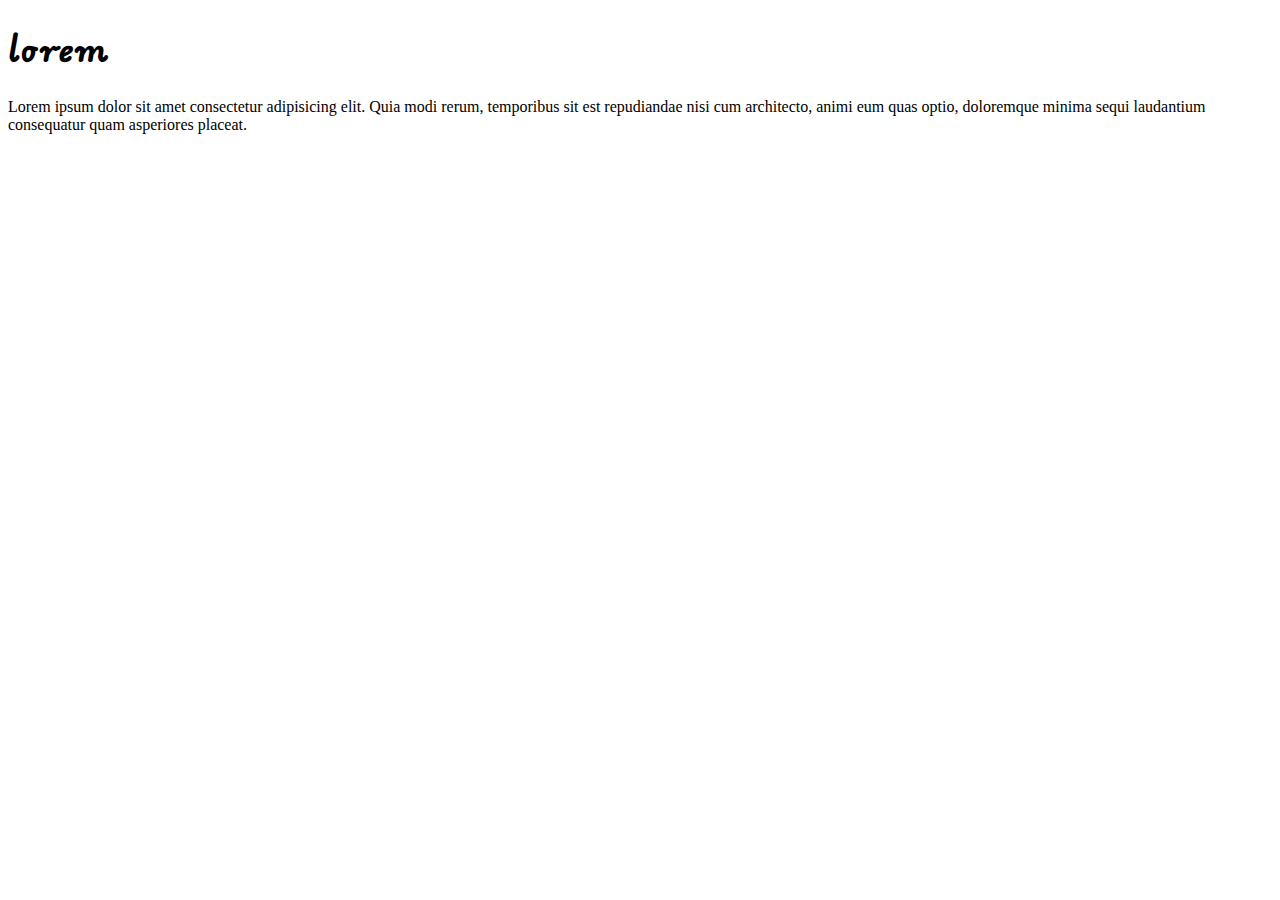
==== aboutUs.html @ ce7a50a8 "add css" ====
<!DOCTYPE html>
<html lang="en">
  <head>
    <meta charset="UTF-8" />
    <meta name="viewport" content="width=device-width, initial-scale=1.0" />
    <title>about us</title>
    <link rel="preconnect" href="https://fonts.googleapis.com" />
    <link rel="preconnect" href="https://fonts.gstatic.com" crossorigin />
    <link
      href="https://fonts.googleapis.com/css2?family=Edu+AU+VIC+WA+NT+Pre:wght@400..700&family=Tomorrow:ital,wght@0,100;0,200;0,300;0,400;0,500;0,600;0,700;0,800;0,900;1,100;1,200;1,300;1,400;1,500;1,600;1,700;1,800;1,900&display=swap"
      rel="stylesheet"
    />
    <link rel="stylesheet" href="/style/aboutUs.css" />
  </head>
  <body>
    <h1>lorem</h1>
    <p>
      Lorem ipsum dolor sit amet consectetur adipisicing elit. Quia modi rerum,
      temporibus sit est repudiandae nisi cum architecto, animi eum quas optio,
      doloremque minima sequi laudantium consequatur quam asperiores placeat.
    </p>
  </body>
</html>
---- style/aboutUs.css ----
h1 {
  font-family: "Edu AU VIC WA NT Pre", sans-serif;
}
/* @font-face {
    font-family: ;
    src: url();
} */
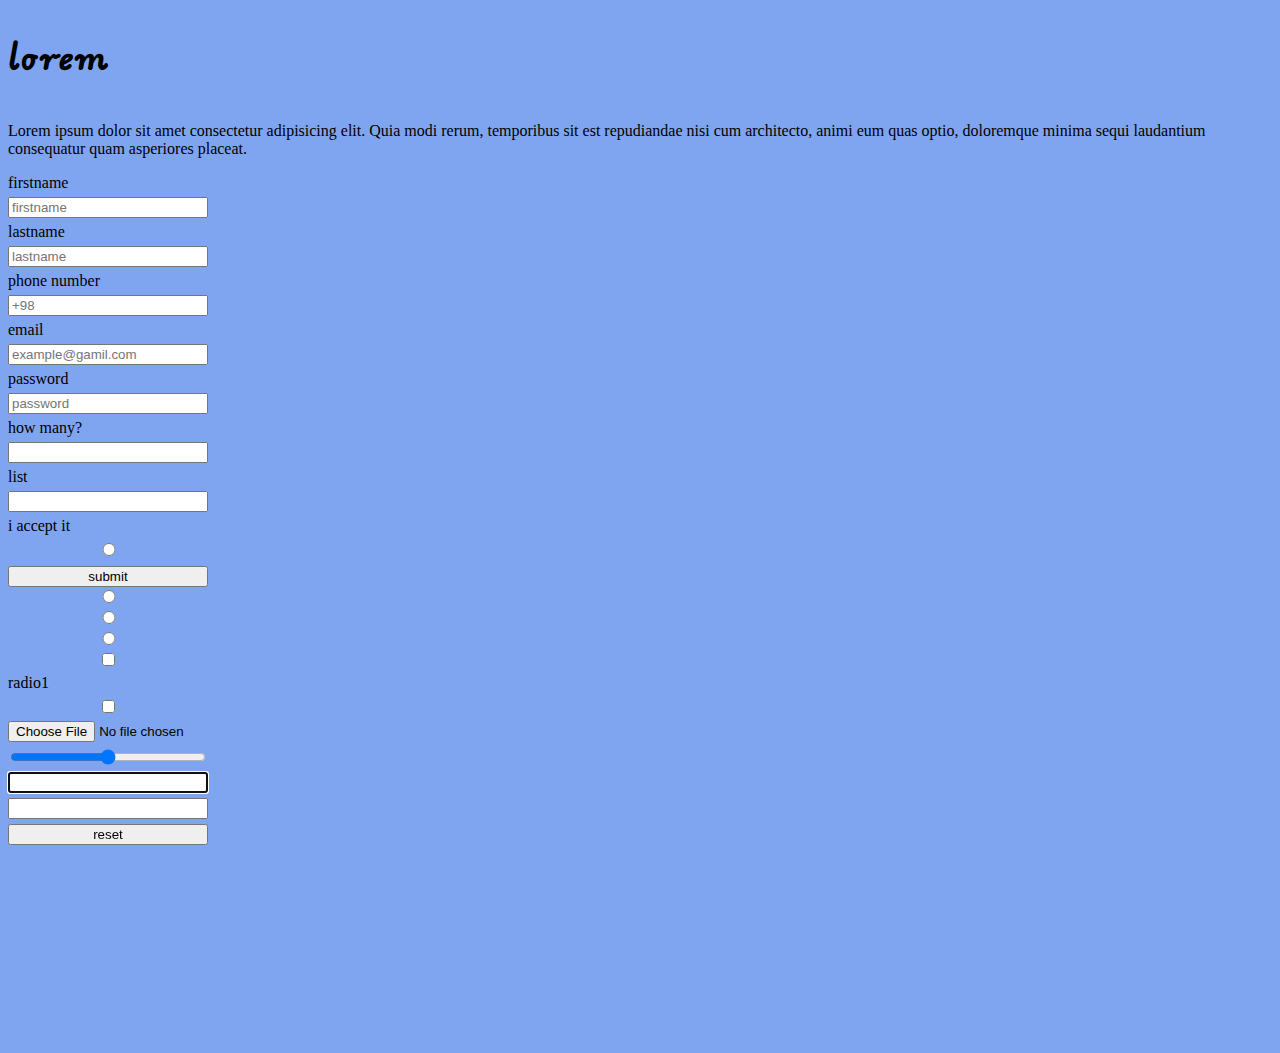
==== commit e2676a7b: "forms and animations" ====
--- a/aboutUs.html
+++ b/aboutUs.html
@@ -19,5 +19,71 @@
       temporibus sit est repudiandae nisi cum architecto, animi eum quas optio,
       doloremque minima sequi laudantium consequatur quam asperiores placeat.
     </p>
+    <form onsubmit="">
+      <label for="fname">firstname</label>
+      <input
+        required
+        type="text"
+        name="firstname"
+        id="firstname"
+        placeholder="firstname"
+      />
+      <label for="lastname">lastname</label>
+      <input type="text" name="lastname" id="lastname" placeholder="lastname" />
+      <label for="phone">phone number</label>
+      <input required type="phone" name="phone" id="phone" placeholder="+98" />
+      <label for="email">email</label>
+      <input
+        required
+        type="email"
+        name="email"
+        id="email"
+        placeholder="example@gamil.com"
+      />
+      <label for="password">password</label>
+      <input
+        required
+        type="password"
+        name="password"
+        id="password"
+        placeholder="password"
+        regexp="10"
+      />
+      <label for="number">how many?</label>
+      <input
+        required
+        type="number"
+        name="number"
+        id="number"
+        min="0"
+        max="15"
+        step="2"
+      />
+      <label for="example">list</label>
+      <input list="browser" />
+      <datalist id="browser">
+        <option value="1"></option>
+        <option value="2"></option>
+        <option value="3"></option>
+      </datalist>
+      <label for="accept"> i accept it</label>
+      <input required type="radio" />
+      <label for="submit"></label>
+      <input type="submit" value="submit" />
+    </form class="form1">
+    <form action="submit-form.php" method="post">
+      <input type="radio" name="radio" id="radio1" />
+      <input type="radio" name="radio" id="radio2" />
+      <input type="radio" name="radio" id="radio3" />
+      <input type="checkbox" id="cb1" name="box1" value="checkbox1" />
+      <label for="cb1"> radio1</label>
+      <input type="checkbox" name="box2" id="cb2" value="checkbox2" />
+      <input type="file" name="file" id="file">
+      <input type="range" name="range" id="range" min="0" max="50">
+      <input type="search" name="search" id="search" autofocus >
+      <input type="url" name="url" id="url">
+      <input type="reset" value="reset">
+    </form>
+    <section class="section1"></section>
   </body>
 </html>
--- a/style/aboutUs.css
+++ b/style/aboutUs.css
@@ -1,3 +1,8 @@
+body {
+  display: flex;
+  flex-direction: column;
+  background-color: rgb(128, 165, 240);
+}
 h1 {
   font-family: "Edu AU VIC WA NT Pre", sans-serif;
 }
@@ -5,3 +10,38 @@
     font-family: ;
     src: url();
 } */
+form {
+  display: flex;
+  flex-direction: column;
+  width: 200px;
+  gap: 5px;
+}
+
+@keyframes circlemove {
+  0% {
+    background-color: bisque;
+    margin-left: 0px;
+  }
+  50% {
+    background-color: rgb(134, 229, 208);
+    margin-left: 200px;
+  }
+  100% {
+    background-color: bisque;
+    margin-left: 0px;
+  }
+}
+
+.section1 {
+  /* display: flex; */
+  width: 150px;
+  height: 150px;
+  border-radius: 50%;
+  margin-top: 50px;
+  animation-name: circlemove;
+  animation-duration: 4s;
+  /* animation-delay: 2s; */
+  animation-iteration-count: infinite;
+  animation-direction: linear;
+  animation-timing-function: ease-in;
+}
